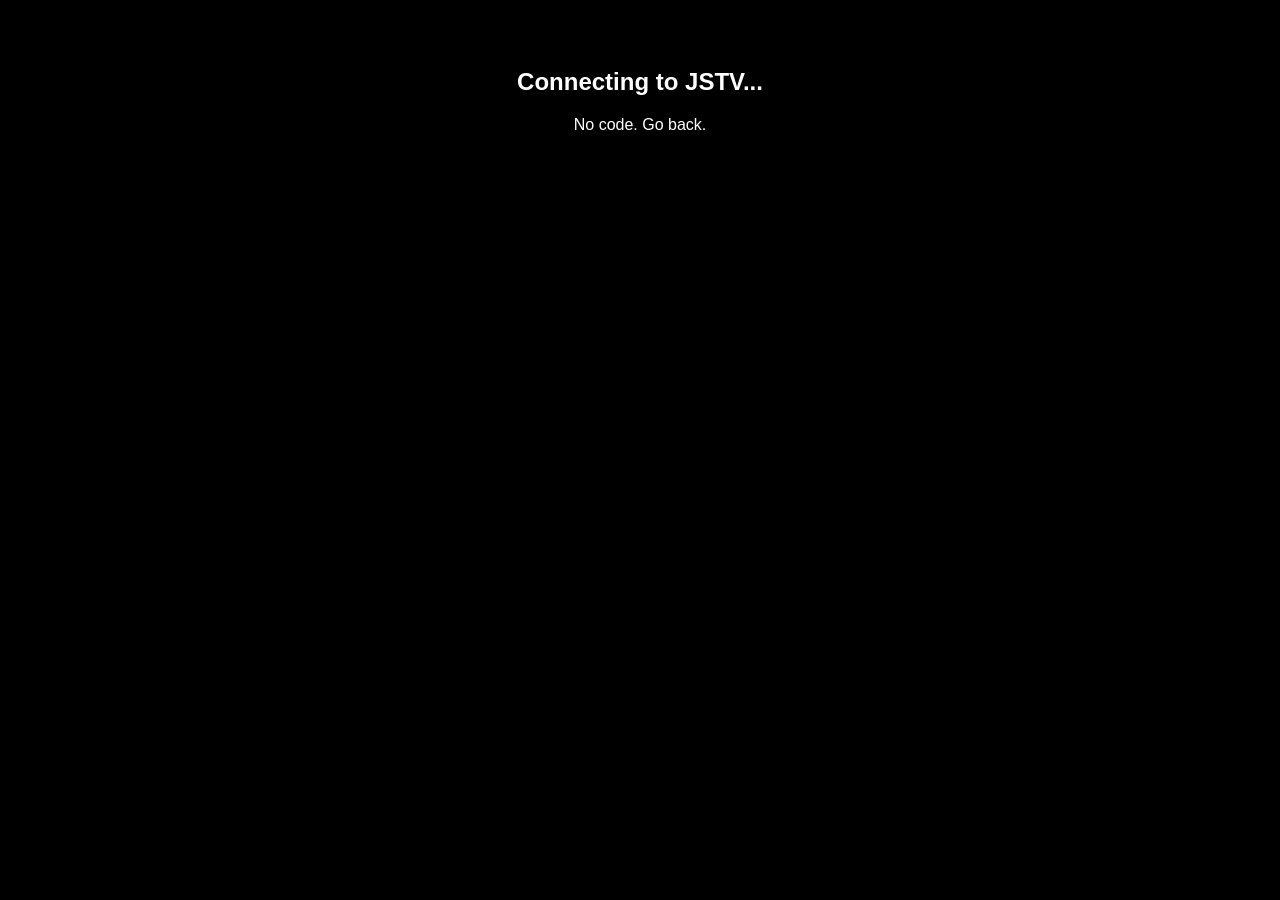
==== callback.html @ bb73114d "Add callback.html for JSTV connection handling" ====
<!DOCTYPE html>
<html><head><meta charset="utf-8"><title>Connecting...</title></head>
<body style="background:#000;color:#fff;font-family:sans-serif;text-align:center;padding:40px">
<h2>Connecting to JSTV...</h2>
<script>
const code = new URLSearchParams(location.search).get("code");
if(code){
  localStorage.setItem("jstv_code", code);
  localStorage.setItem("jstv_restream_code_guest", code);
  setTimeout(()=>{ location.href="index.html?code="+code; },500);
} else { document.body.innerHTML += "<p>No code. Go back.</p>"; }
</script>
</body></html>
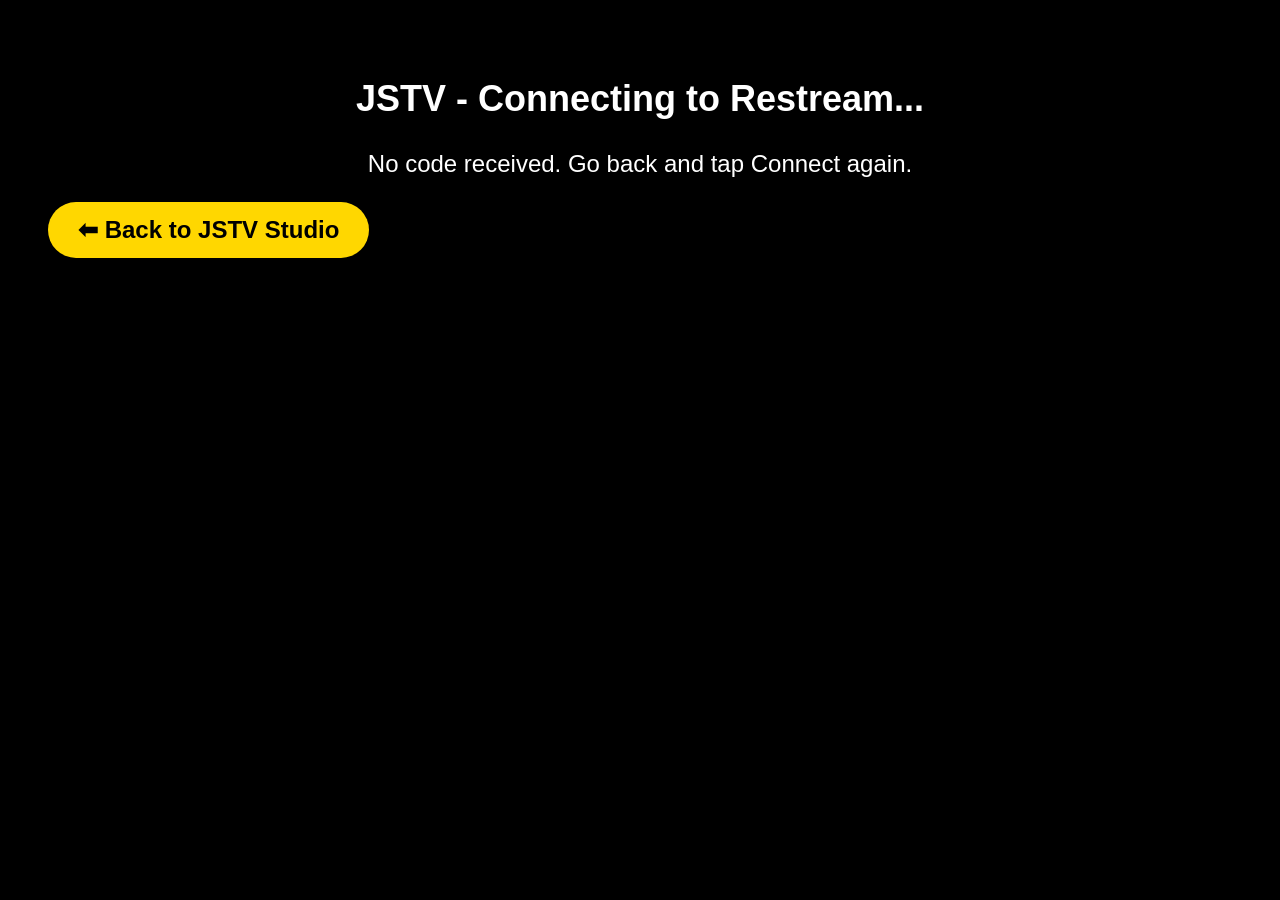
==== commit ace2f12a: "Enhance callback.html with improved UI and error handling" ====
--- a/callback.html
+++ b/callback.html
@@ -1,13 +1,33 @@
 <!DOCTYPE html>
-<html><head><meta charset="utf-8"><title>Connecting...</title></head>
-<body style="background:#000;color:#fff;font-family:sans-serif;text-align:center;padding:40px">
-<h2>Connecting to JSTV...</h2>
+<html>
+<head>
+<meta charset="UTF-8">
+<meta name="viewport" content="width=device-width, initial-scale=1.0">
+<title>JSTV - Connecting...</title>
+<style>body{background:#000;color:#fff;font-family:Arial;text-align:center;padding:40px;font-size:24px}button{padding:14px 30px;border:none;border-radius:30px;background:#FFD700;color:#000;font-weight:900;font-size:24px}</style>
+</head>
+<body>
+<h2>JSTV - Connecting to Restream...</h2>
+<p id="msg">Please wait...</p>
+<button onclick="window.location.href='index.html'" style="display:none" id="backBtn">⬅ Back to JSTV Studio</button>
 <script>
-const code = new URLSearchParams(location.search).get("code");
-if(code){
+const CLIENT_ID = "e3352741-91a2-455a-a52b-97c66f34ef76";
+const REDIRECT = "https://jsomi-broadcaster.github.io/JSTV-studio/callback.html";
+async function run(){
+  const params = new URLSearchParams(window.location.search);
+  const code = params.get("code");
+  const error = params.get("error");
+  const msg = document.getElementById("msg");
+  if(error){ msg.innerText = "Restream error: " + error; document.getElementById("backBtn").style.display="block"; return; }
+  if(!code){ msg.innerText = "No code received. Go back and tap Connect again."; document.getElementById("backBtn").style.display="block"; return; }
+  // Save code for now - Step 4 will exchange it for token
+  localStorage.setItem("jstv_restream_code", code);
   localStorage.setItem("jstv_code", code);
-  localStorage.setItem("jstv_restream_code_guest", code);
-  setTimeout(()=>{ location.href="index.html?code="+code; },500);
-} else { document.body.innerHTML += "<p>No code. Go back.</p>"; }
+  msg.innerText = "✅ Code received! Saved. Going back to Studio...";
+  document.getElementById("backBtn").style.display="block";
+  setTimeout(()=>{ window.location.href="index.html"; }, 1500);
+}
+run();
 </script>
-</body></html>
+</body>
+</html>
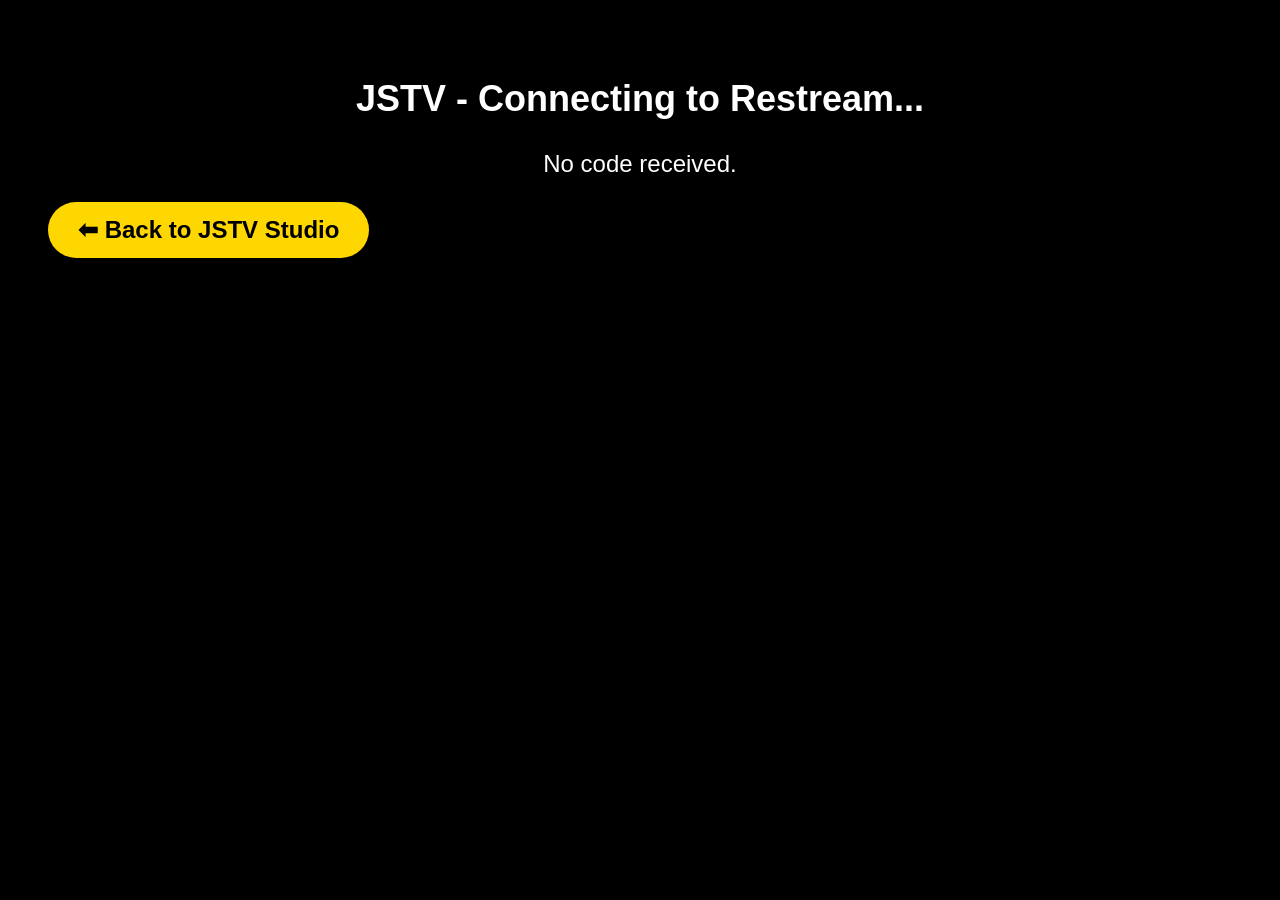
==== commit 15c861eb: "Update callback.html" ====
--- a/callback.html
+++ b/callback.html
@@ -19,13 +19,40 @@
   const error = params.get("error");
   const msg = document.getElementById("msg");
   if(error){ msg.innerText = "Restream error: " + error; document.getElementById("backBtn").style.display="block"; return; }
-  if(!code){ msg.innerText = "No code received. Go back and tap Connect again."; document.getElementById("backBtn").style.display="block"; return; }
-  // Save code for now - Step 4 will exchange it for token
-  localStorage.setItem("jstv_restream_code", code);
-  localStorage.setItem("jstv_code", code);
-  msg.innerText = "✅ Code received! Saved. Going back to Studio...";
+  if(!code){ msg.innerText = "No code received."; document.getElementById("backBtn").style.display="block"; return; }
+
+  msg.innerText = "Code received... exchanging for token...";
+  const verifier = localStorage.getItem("jstv_pkce_verifier");
+  try{
+    const body = new URLSearchParams();
+    body.append("grant_type", "authorization_code");
+    body.append("client_id", CLIENT_ID);
+    body.append("code", code);
+    body.append("redirect_uri", REDIRECT);
+    if(verifier) body.append("code_verifier", verifier);
+
+    const res = await fetch("https://api.restream.io/oauth/token", {
+      method: "POST",
+      headers: { "Content-Type": "application/x-www-form-urlencoded" },
+      body: body.toString()
+    });
+    const data = await res.json();
+    if(data.access_token){
+      localStorage.setItem("jstv_restream_token", data.access_token);
+      localStorage.setItem("jstv_restream_refresh", data.refresh_token || "");
+      localStorage.setItem("jstv_restream_code", code);
+      msg.innerText = "✅ Connected! Token saved. Going back to Studio...";
+    } else {
+      // If token exchange fails, still save code so Step 8 can debug
+      localStorage.setItem("jstv_restream_code", code);
+      msg.innerText = "Code saved but token failed: " + JSON.stringify(data) + " - Going back...";
+    }
+  }catch(e){
+    localStorage.setItem("jstv_restream_code", code);
+    msg.innerText = "Token error: " + e.message + " - Code saved, going back...";
+  }
   document.getElementById("backBtn").style.display="block";
-  setTimeout(()=>{ window.location.href="index.html"; }, 1500);
+  setTimeout(()=>{ window.location.href="index.html"; }, 2000);
 }
 run();
 </script>
